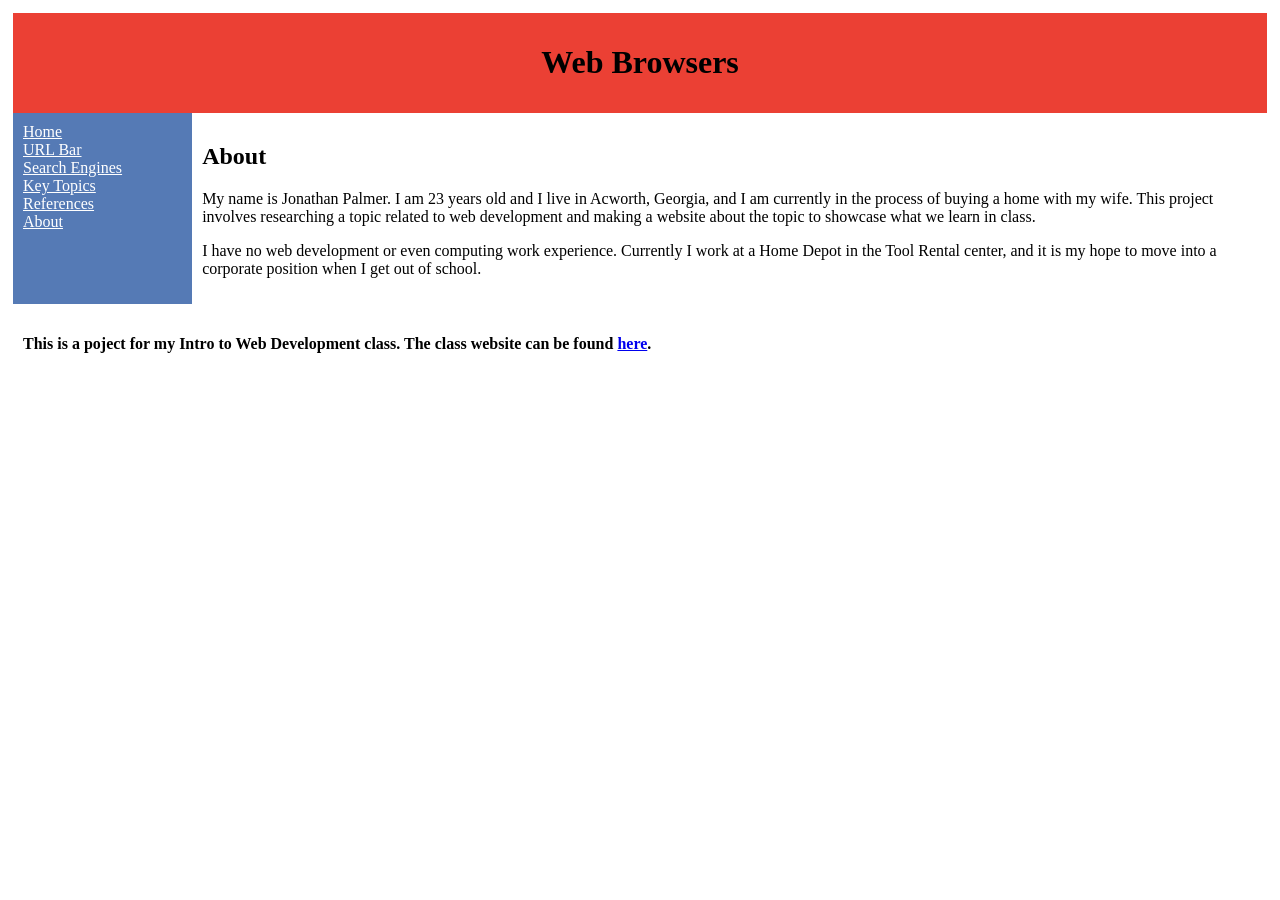
==== about.html @ 8d70fe85 "Update about.html" ====
<!DOCTYPE html>
<html lang="en">
<head>
  <title>Jonathan Palmer</title>
  <link rel="stylesheet" href="style.css">
</head>
<body>

  <div class="container">
  <div class="header"><h1>Web Browsers</h1></div>
  <div class="menu"><a href="index.html">Home</a><br><a href="urlbar.html">URL Bar</a><br><a href="searchengine.html">Search Engines</a><br><a href="keytopics.html">Key Topics</a><br><a href="references.html">References</a>
    <br><a href="about.html">About</a><br></div>
  <div class="content">
    <h2>About</h2>
    <p>My name is Jonathan Palmer. I am 23 years old and I live in Acworth, Georgia, and I am currently in the process of buying a home with my wife. This project involves researching a topic related to web 
      development and making a website about the topic to showcase what we learn in class.</p>
    <p>I have no web development or even computing work experience. Currently I work at a Home Depot in the Tool Rental center, and it is my hope to move into a corporate position when I get out of school.</p>
  </div>
  <div class="footer"><h4>This is a poject for my Intro to Web Development class. The class website can be found <a href="https://ksuweb.github.io/IT3203/">here</a>.</h4></div>
</div>
  
</body>
</html>
---- style.css ----
.container {
	display: grid;
  grid-template-areas:
    "header header"
    "menu content"
    "footer footer";
  grid-template-columns: .5fr 3fr;
	background-color: white;
	padding: 5px;
}
.container div {
  background-color: white;
	padding: 10px;
}
.container div.header {
  background-color: #eb4034;
  grid-area: header;
  text-align: center;
}
.container div.menu {
	background-color: #557ab5;
	a {
		color: white;
	}
  grid-area: menu;
}
.container div.content {
  grid-area: content;
}
.container div.footer {
  grid-area: footer; 
}
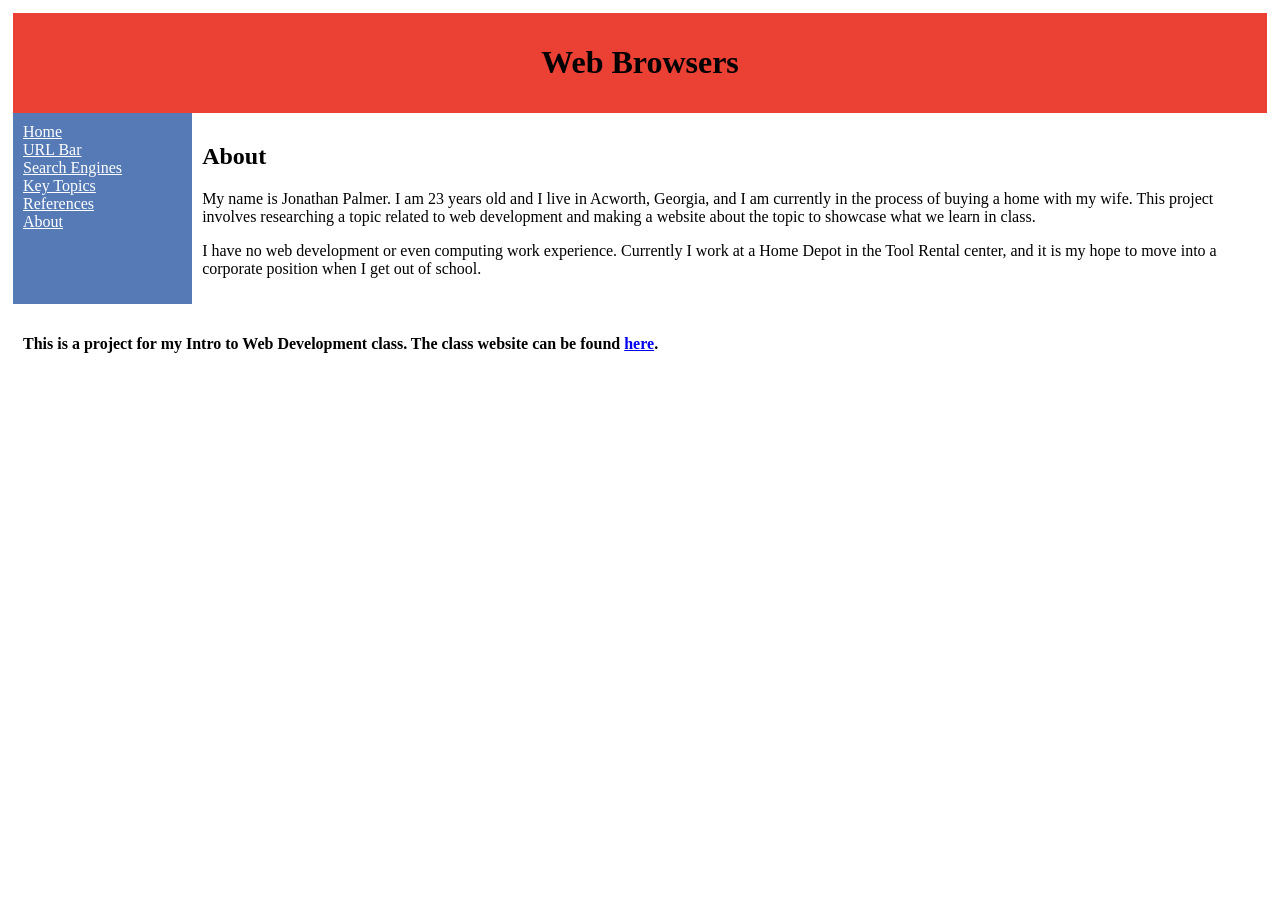
==== commit 34173cf5: "Update about.html" ====
--- a/about.html
+++ b/about.html
@@ -16,7 +16,7 @@
       development and making a website about the topic to showcase what we learn in class.</p>
     <p>I have no web development or even computing work experience. Currently I work at a Home Depot in the Tool Rental center, and it is my hope to move into a corporate position when I get out of school.</p>
   </div>
-  <div class="footer"><h4>This is a poject for my Intro to Web Development class. The class website can be found <a href="https://ksuweb.github.io/IT3203/">here</a>.</h4></div>
+  <div class="footer"><h4>This is a project for my Intro to Web Development class. The class website can be found <a href="https://ksuweb.github.io/IT3203/">here</a>.</h4></div>
 </div>
   
 </body>
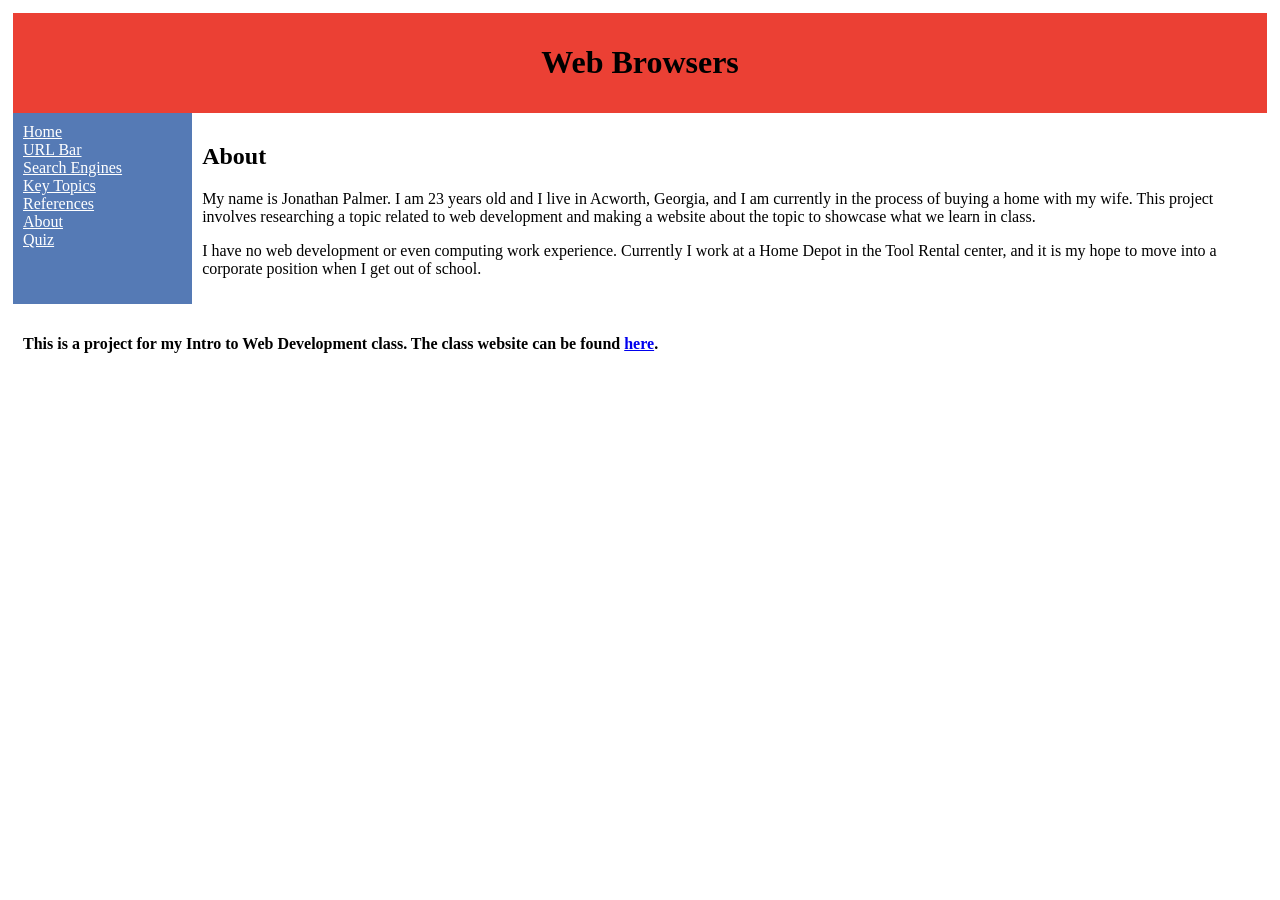
==== commit f13244ac: "Update about.html" ====
--- a/about.html
+++ b/about.html
@@ -9,7 +9,7 @@
   <div class="container">
   <div class="header"><h1>Web Browsers</h1></div>
   <div class="menu"><a href="index.html">Home</a><br><a href="urlbar.html">URL Bar</a><br><a href="searchengine.html">Search Engines</a><br><a href="keytopics.html">Key Topics</a><br><a href="references.html">References</a>
-    <br><a href="about.html">About</a><br></div>
+    <br><a href="about.html">About</a><br><a href=#>Quiz</a></div>
   <div class="content">
     <h2>About</h2>
     <p>My name is Jonathan Palmer. I am 23 years old and I live in Acworth, Georgia, and I am currently in the process of buying a home with my wife. This project involves researching a topic related to web 
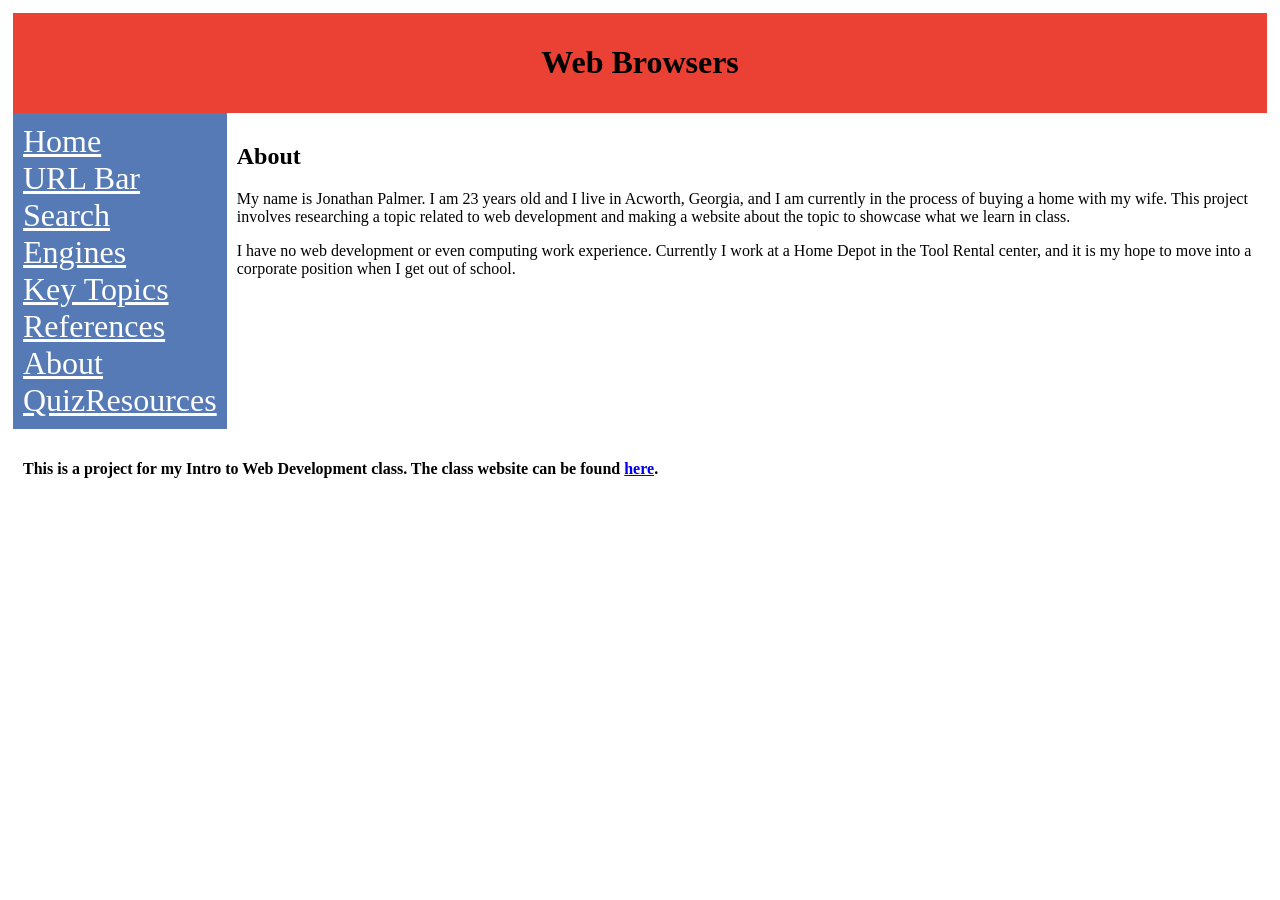
==== commit f69cf831: "Update about.html" ====
--- a/about.html
+++ b/about.html
@@ -9,7 +9,7 @@
   <div class="container">
   <div class="header"><h1>Web Browsers</h1></div>
   <div class="menu"><a href="index.html">Home</a><br><a href="urlbar.html">URL Bar</a><br><a href="searchengine.html">Search Engines</a><br><a href="keytopics.html">Key Topics</a><br><a href="references.html">References</a>
-    <br><a href="about.html">About</a><br><a href=#>Quiz</a></div>
+    <br><a href="about.html">About</a><br><a href="quiz.html">Quiz</a><a href="resources.html">Resources</a></div>
   <div class="content">
     <h2>About</h2>
     <p>My name is Jonathan Palmer. I am 23 years old and I live in Acworth, Georgia, and I am currently in the process of buying a home with my wife. This project involves researching a topic related to web 
--- a/style.css
+++ b/style.css
@@ -21,6 +21,7 @@
 	background-color: #557ab5;
 	a {
 		color: white;
+		font-size: 2rem;
 	}
   grid-area: menu;
 }
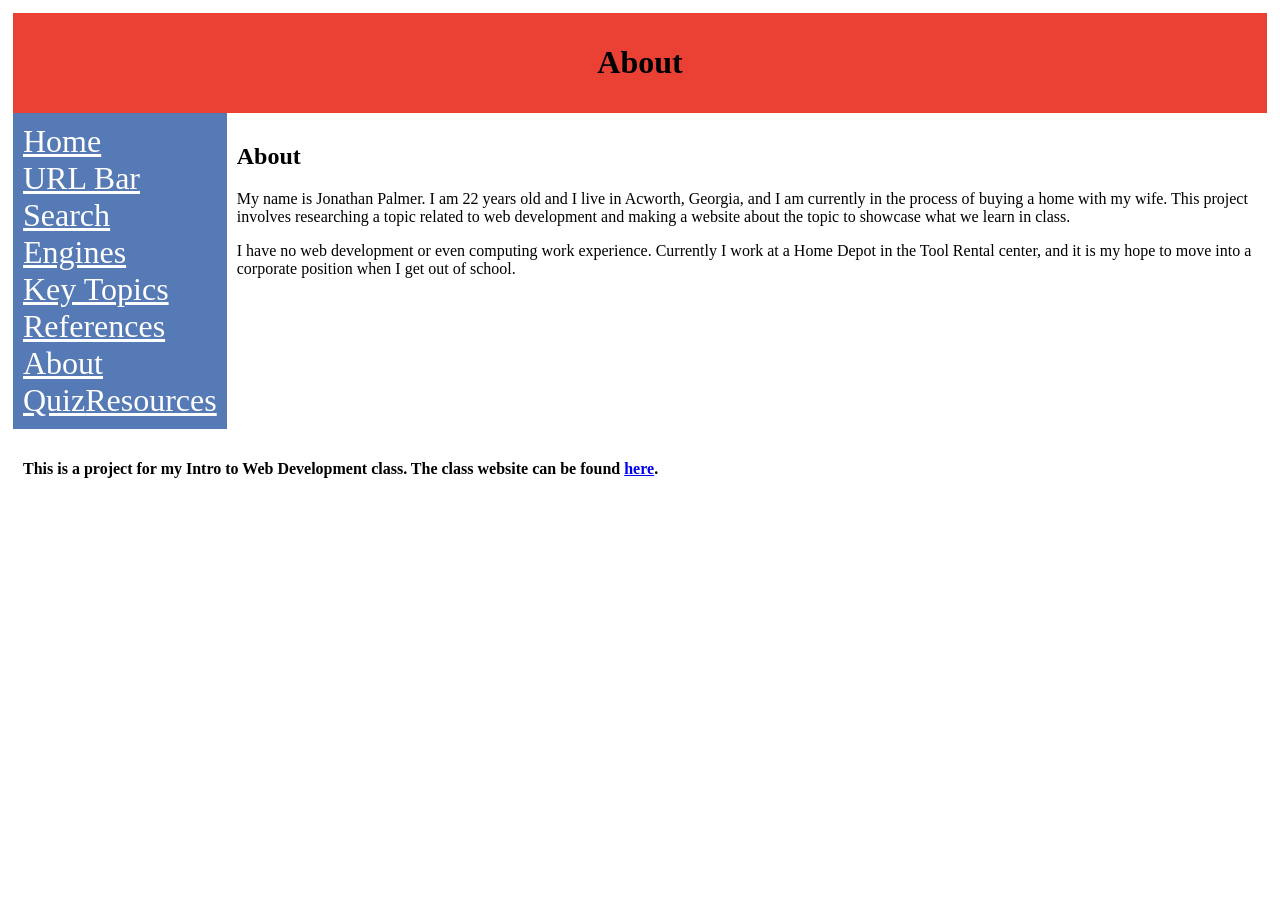
==== commit 301162cc: "Update about.html" ====
--- a/about.html
+++ b/about.html
@@ -6,16 +6,22 @@
 </head>
 <body>
 
+  <!-- Contains the whole page -->
   <div class="container">
-  <div class="header"><h1>Web Browsers</h1></div>
+  <!-- Contains the header -->
+  <div class="header"><h1>About</h1></div>
+  <!-- Contains the whole menu -->
   <div class="menu"><a href="index.html">Home</a><br><a href="urlbar.html">URL Bar</a><br><a href="searchengine.html">Search Engines</a><br><a href="keytopics.html">Key Topics</a><br><a href="references.html">References</a>
     <br><a href="about.html">About</a><br><a href="quiz.html">Quiz</a><a href="resources.html">Resources</a></div>
+  <!-- Contains the content -->
   <div class="content">
     <h2>About</h2>
-    <p>My name is Jonathan Palmer. I am 23 years old and I live in Acworth, Georgia, and I am currently in the process of buying a home with my wife. This project involves researching a topic related to web 
-      development and making a website about the topic to showcase what we learn in class.</p>
-    <p>I have no web development or even computing work experience. Currently I work at a Home Depot in the Tool Rental center, and it is my hope to move into a corporate position when I get out of school.</p>
+    <p>My name is Jonathan Palmer. I am 22 years old and I live in Acworth, Georgia, and I am currently in the process of buying a home with my wife. This 
+      project involves researching a topic related to web development and making a website about the topic to showcase what we learn in class.</p>
+    <p>I have no web development or even computing work experience. Currently I work at a Home Depot in the Tool Rental center, and it is my hope to move into a 
+      corporate position when I get out of school.</p>
   </div>
+  <!-- Contains the whole footer -->
   <div class="footer"><h4>This is a project for my Intro to Web Development class. The class website can be found <a href="https://ksuweb.github.io/IT3203/">here</a>.</h4></div>
 </div>
   
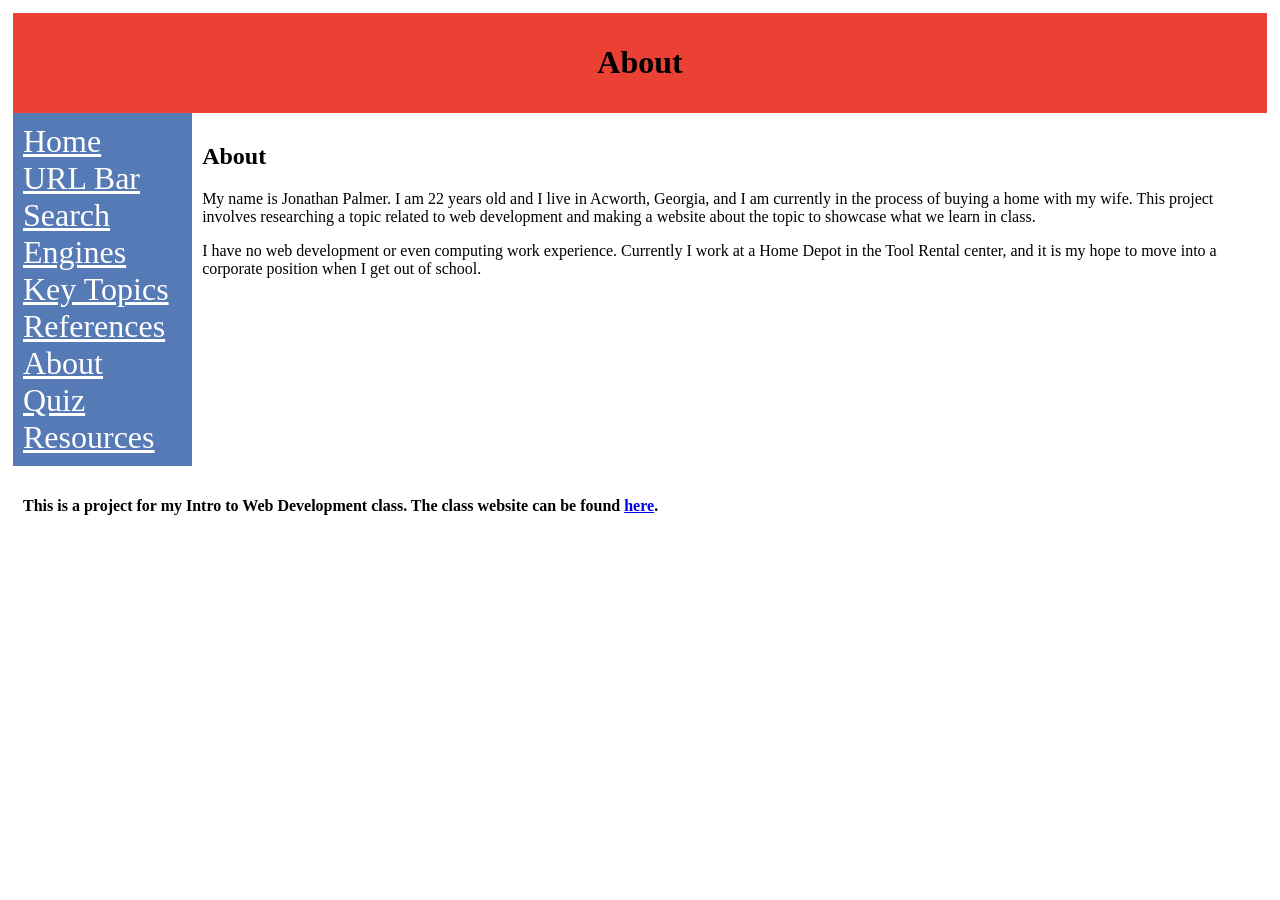
==== commit ffb161c9: "Update about.html" ====
--- a/about.html
+++ b/about.html
@@ -12,7 +12,7 @@
   <div class="header"><h1>About</h1></div>
   <!-- Contains the whole menu -->
   <div class="menu"><a href="index.html">Home</a><br><a href="urlbar.html">URL Bar</a><br><a href="searchengine.html">Search Engines</a><br><a href="keytopics.html">Key Topics</a><br><a href="references.html">References</a>
-    <br><a href="about.html">About</a><br><a href="quiz.html">Quiz</a><a href="resources.html">Resources</a></div>
+    <br><a href="about.html">About</a><br><a href="quiz.html">Quiz</a><br><a href="resources.html">Resources</a></div>
   <!-- Contains the content -->
   <div class="content">
     <h2>About</h2>
--- a/style.css
+++ b/style.css
@@ -1,3 +1,4 @@
+/* Styles the majority of the content on the screen */
 .container {
 	display: grid;
   grid-template-areas:
@@ -12,11 +13,13 @@
   background-color: white;
 	padding: 10px;
 }
+/* Sets color to a nice orange-red and centers the text */
 .container div.header {
   background-color: #eb4034;
   grid-area: header;
   text-align: center;
 }
+/* Background color is an earthy blue, text is white and font size is large to aid readability */
 .container div.menu {
 	background-color: #557ab5;
 	a {
